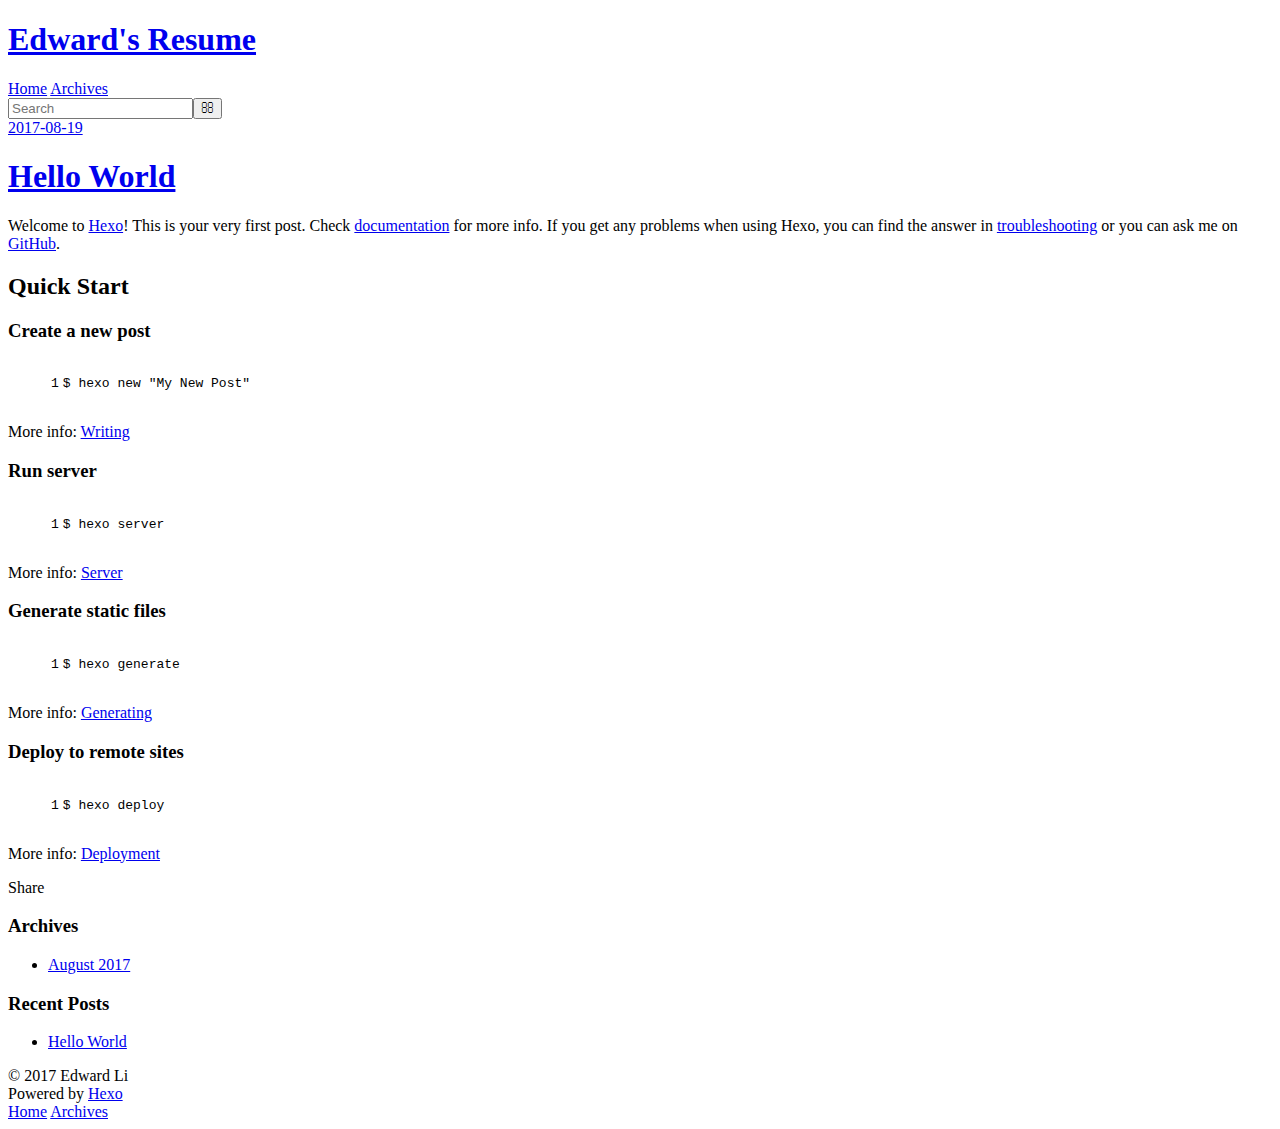
==== index.html @ 024c7343 "Site updated: 2017-08-19 13:59:13" ====
<!DOCTYPE html>
<html>
<head>
  <meta charset="utf-8">
  
  <title>Edward&#39;s Resume</title>
  <meta name="viewport" content="width=device-width, initial-scale=1, maximum-scale=1">
  <meta property="og:type" content="website">
<meta property="og:title" content="Edward&#39;s Resume">
<meta property="og:url" content="https://edwardwbli.github.io/Resume/index.html">
<meta property="og:site_name" content="Edward&#39;s Resume">
<meta name="twitter:card" content="summary">
<meta name="twitter:title" content="Edward&#39;s Resume">
  
    <link rel="alternate" href="/atom.xml" title="Edward&#39;s Resume" type="application/atom+xml">
  
  
    <link rel="icon" href="/favicon.png">
  
  
    <link href="//fonts.googleapis.com/css?family=Source+Code+Pro" rel="stylesheet" type="text/css">
  
  <link rel="stylesheet" href="/Resume/css/style.css">
  

</head>

<body>
  <div id="container">
    <div id="wrap">
      <header id="header">
  <div id="banner"></div>
  <div id="header-outer" class="outer">
    <div id="header-title" class="inner">
      <h1 id="logo-wrap">
        <a href="/Resume/" id="logo">Edward&#39;s Resume</a>
      </h1>
      
    </div>
    <div id="header-inner" class="inner">
      <nav id="main-nav">
        <a id="main-nav-toggle" class="nav-icon"></a>
        
          <a class="main-nav-link" href="/Resume/">Home</a>
        
          <a class="main-nav-link" href="/Resume/archives">Archives</a>
        
      </nav>
      <nav id="sub-nav">
        
          <a id="nav-rss-link" class="nav-icon" href="/atom.xml" title="RSS Feed"></a>
        
        <a id="nav-search-btn" class="nav-icon" title="Search"></a>
      </nav>
      <div id="search-form-wrap">
        <form action="//google.com/search" method="get" accept-charset="UTF-8" class="search-form"><input type="search" name="q" class="search-form-input" placeholder="Search"><button type="submit" class="search-form-submit">&#xF002;</button><input type="hidden" name="sitesearch" value="https://edwardwbli.github.io/Resume"></form>
      </div>
    </div>
  </div>
</header>
      <div class="outer">
        <section id="main">
  
    <article id="post-hello-world" class="article article-type-post" itemscope itemprop="blogPost">
  <div class="article-meta">
    <a href="/Resume/2017/08/19/hello-world/" class="article-date">
  <time datetime="2017-08-19T05:38:03.000Z" itemprop="datePublished">2017-08-19</time>
</a>
    
  </div>
  <div class="article-inner">
    
    
      <header class="article-header">
        
  
    <h1 itemprop="name">
      <a class="article-title" href="/Resume/2017/08/19/hello-world/">Hello World</a>
    </h1>
  

      </header>
    
    <div class="article-entry" itemprop="articleBody">
      
        <p>Welcome to <a href="https://hexo.io/" target="_blank" rel="external">Hexo</a>! This is your very first post. Check <a href="https://hexo.io/docs/" target="_blank" rel="external">documentation</a> for more info. If you get any problems when using Hexo, you can find the answer in <a href="https://hexo.io/docs/troubleshooting.html" target="_blank" rel="external">troubleshooting</a> or you can ask me on <a href="https://github.com/hexojs/hexo/issues" target="_blank" rel="external">GitHub</a>.</p>
<h2 id="Quick-Start"><a href="#Quick-Start" class="headerlink" title="Quick Start"></a>Quick Start</h2><h3 id="Create-a-new-post"><a href="#Create-a-new-post" class="headerlink" title="Create a new post"></a>Create a new post</h3><figure class="highlight bash"><table><tr><td class="gutter"><pre><div class="line">1</div></pre></td><td class="code"><pre><div class="line">$ hexo new <span class="string">"My New Post"</span></div></pre></td></tr></table></figure>
<p>More info: <a href="https://hexo.io/docs/writing.html" target="_blank" rel="external">Writing</a></p>
<h3 id="Run-server"><a href="#Run-server" class="headerlink" title="Run server"></a>Run server</h3><figure class="highlight bash"><table><tr><td class="gutter"><pre><div class="line">1</div></pre></td><td class="code"><pre><div class="line">$ hexo server</div></pre></td></tr></table></figure>
<p>More info: <a href="https://hexo.io/docs/server.html" target="_blank" rel="external">Server</a></p>
<h3 id="Generate-static-files"><a href="#Generate-static-files" class="headerlink" title="Generate static files"></a>Generate static files</h3><figure class="highlight bash"><table><tr><td class="gutter"><pre><div class="line">1</div></pre></td><td class="code"><pre><div class="line">$ hexo generate</div></pre></td></tr></table></figure>
<p>More info: <a href="https://hexo.io/docs/generating.html" target="_blank" rel="external">Generating</a></p>
<h3 id="Deploy-to-remote-sites"><a href="#Deploy-to-remote-sites" class="headerlink" title="Deploy to remote sites"></a>Deploy to remote sites</h3><figure class="highlight bash"><table><tr><td class="gutter"><pre><div class="line">1</div></pre></td><td class="code"><pre><div class="line">$ hexo deploy</div></pre></td></tr></table></figure>
<p>More info: <a href="https://hexo.io/docs/deployment.html" target="_blank" rel="external">Deployment</a></p>

      
    </div>
    <footer class="article-footer">
      <a data-url="https://edwardwbli.github.io/Resume/2017/08/19/hello-world/" data-id="cj6iw0bcp0000lf4cgiuqyfyr" class="article-share-link">Share</a>
      
      
    </footer>
  </div>
  
</article>


  

</section>
        
          <aside id="sidebar">
  
    

  
    

  
    
  
    
  <div class="widget-wrap">
    <h3 class="widget-title">Archives</h3>
    <div class="widget">
      <ul class="archive-list"><li class="archive-list-item"><a class="archive-list-link" href="/Resume/archives/2017/08/">August 2017</a></li></ul>
    </div>
  </div>


  
    
  <div class="widget-wrap">
    <h3 class="widget-title">Recent Posts</h3>
    <div class="widget">
      <ul>
        
          <li>
            <a href="/Resume/2017/08/19/hello-world/">Hello World</a>
          </li>
        
      </ul>
    </div>
  </div>

  
</aside>
        
      </div>
      <footer id="footer">
  
  <div class="outer">
    <div id="footer-info" class="inner">
      &copy; 2017 Edward Li<br>
      Powered by <a href="http://hexo.io/" target="_blank">Hexo</a>
    </div>
  </div>
</footer>
    </div>
    <nav id="mobile-nav">
  
    <a href="/Resume/" class="mobile-nav-link">Home</a>
  
    <a href="/Resume/archives" class="mobile-nav-link">Archives</a>
  
</nav>
    

<script src="//ajax.googleapis.com/ajax/libs/jquery/2.0.3/jquery.min.js"></script>


  <link rel="stylesheet" href="/Resume/fancybox/jquery.fancybox.css">
  <script src="/Resume/fancybox/jquery.fancybox.pack.js"></script>


<script src="/Resume/js/script.js"></script>

  </div>
</body>
</html>
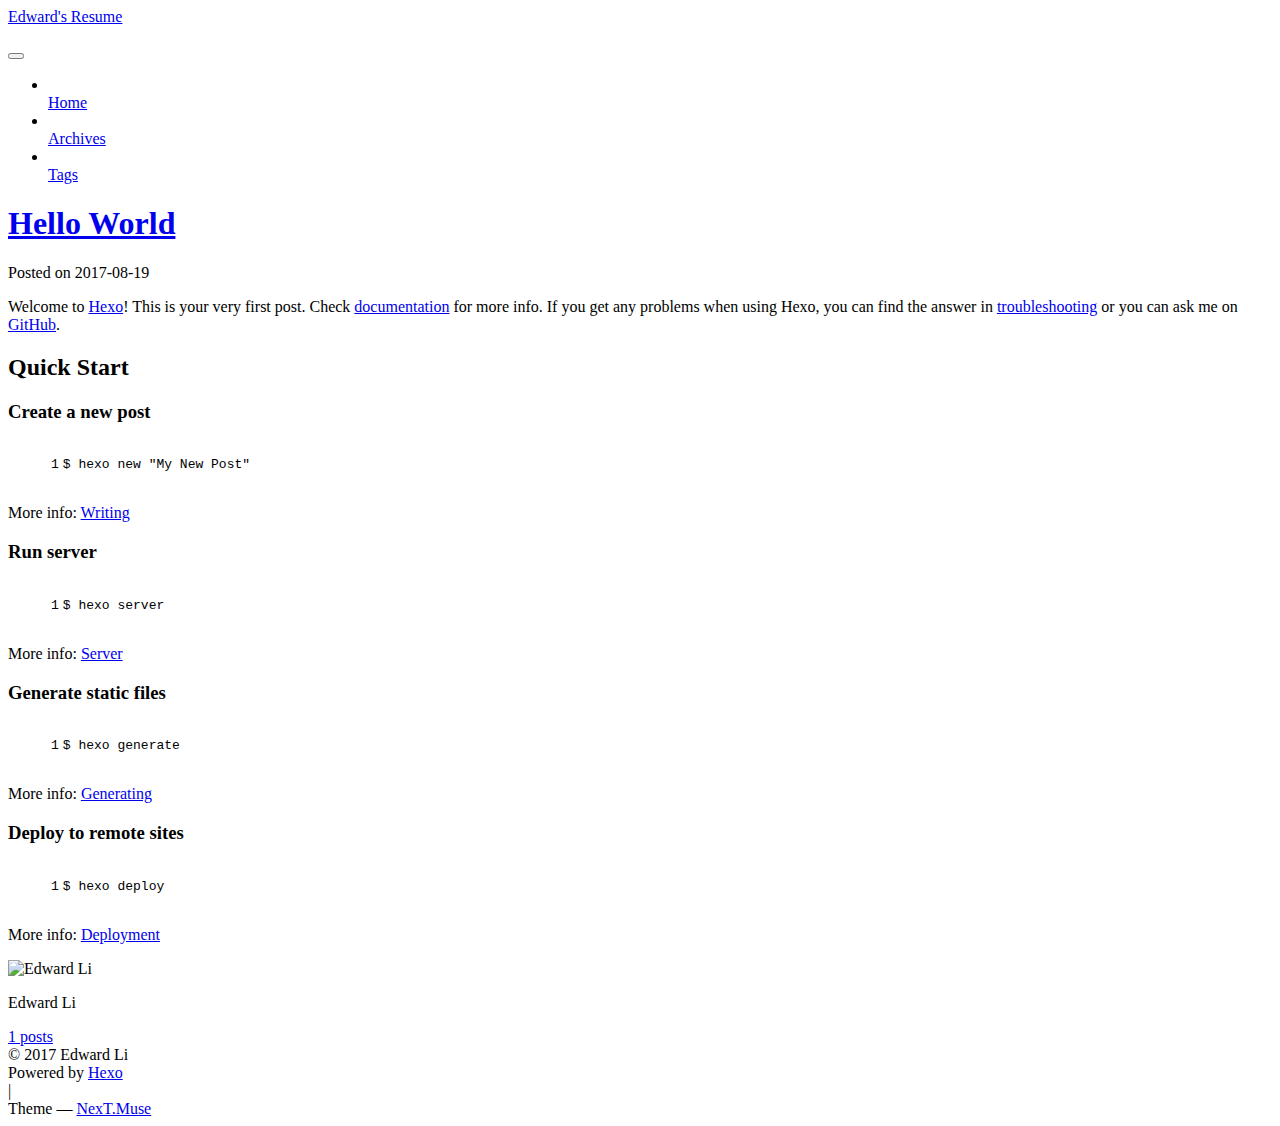
==== commit 1abdb69b: "Site updated: 2017-08-19 14:04:38" ====
--- a/index.html
+++ b/index.html
@@ -1,89 +1,330 @@
 <!DOCTYPE html>
-<html>
+
+
+
+  
+
+
+<html class="theme-next muse use-motion" lang="">
 <head>
-  <meta charset="utf-8">
-  
-  <title>Edward&#39;s Resume</title>
-  <meta name="viewport" content="width=device-width, initial-scale=1, maximum-scale=1">
-  <meta property="og:type" content="website">
+  <meta charset="UTF-8"/>
+<meta http-equiv="X-UA-Compatible" content="IE=edge" />
+<meta name="viewport" content="width=device-width, initial-scale=1, maximum-scale=1"/>
+<meta name="theme-color" content="#222">
+
+
+
+
+
+
+
+
+
+<meta http-equiv="Cache-Control" content="no-transform" />
+<meta http-equiv="Cache-Control" content="no-siteapp" />
+
+
+
+
+
+
+
+
+
+
+
+
+
+
+
+  
+  
+  <link href="/Resume/lib/fancybox/source/jquery.fancybox.css?v=2.1.5" rel="stylesheet" type="text/css" />
+
+
+
+
+  
+  
+  
+  
+
+  
+    
+    
+  
+
+  
+
+  
+
+  
+
+  
+
+  
+    
+    
+    <link href="//fonts.googleapis.com/css?family=Lato:300,300italic,400,400italic,700,700italic&subset=latin,latin-ext" rel="stylesheet" type="text/css">
+  
+
+
+
+
+
+
+<link href="/Resume/lib/font-awesome/css/font-awesome.min.css?v=4.6.2" rel="stylesheet" type="text/css" />
+
+<link href="/Resume/css/main.css?v=5.1.2" rel="stylesheet" type="text/css" />
+
+
+  <meta name="keywords" content="Hexo, NexT" />
+
+
+
+
+
+
+
+
+  <link rel="shortcut icon" type="image/x-icon" href="/Resume/favicon.ico?v=5.1.2" />
+
+
+
+
+
+
+<meta property="og:type" content="website">
 <meta property="og:title" content="Edward&#39;s Resume">
 <meta property="og:url" content="https://edwardwbli.github.io/Resume/index.html">
 <meta property="og:site_name" content="Edward&#39;s Resume">
 <meta name="twitter:card" content="summary">
 <meta name="twitter:title" content="Edward&#39;s Resume">
-  
-    <link rel="alternate" href="/atom.xml" title="Edward&#39;s Resume" type="application/atom+xml">
-  
-  
-    <link rel="icon" href="/favicon.png">
-  
-  
-    <link href="//fonts.googleapis.com/css?family=Source+Code+Pro" rel="stylesheet" type="text/css">
-  
-  <link rel="stylesheet" href="/Resume/css/style.css">
-  
+
+
+
+<script type="text/javascript" id="hexo.configurations">
+  var NexT = window.NexT || {};
+  var CONFIG = {
+    root: '/Resume/',
+    scheme: 'Muse',
+    sidebar: {"position":"left","display":"post","offset":12,"offset_float":12,"b2t":false,"scrollpercent":false,"onmobile":false},
+    fancybox: true,
+    tabs: true,
+    motion: true,
+    duoshuo: {
+      userId: '0',
+      author: 'Author'
+    },
+    algolia: {
+      applicationID: '',
+      apiKey: '',
+      indexName: '',
+      hits: {"per_page":10},
+      labels: {"input_placeholder":"Search for Posts","hits_empty":"We didn't find any results for the search: ${query}","hits_stats":"${hits} results found in ${time} ms"}
+    }
+  };
+</script>
+
+
+
+  <link rel="canonical" href="https://edwardwbli.github.io/Resume/"/>
+
+
+
+
+
+  <title>Edward's Resume</title>
+  
+
+
+
+
+
+
+
 
 </head>
 
-<body>
-  <div id="container">
-    <div id="wrap">
-      <header id="header">
-  <div id="banner"></div>
-  <div id="header-outer" class="outer">
-    <div id="header-title" class="inner">
-      <h1 id="logo-wrap">
-        <a href="/Resume/" id="logo">Edward&#39;s Resume</a>
-      </h1>
-      
+<body itemscope itemtype="http://schema.org/WebPage" lang="">
+
+  
+  
+    
+  
+
+  <div class="container sidebar-position-left 
+   page-home 
+ ">
+    <div class="headband"></div>
+
+    <header id="header" class="header" itemscope itemtype="http://schema.org/WPHeader">
+      <div class="header-inner"><div class="site-brand-wrapper">
+  <div class="site-meta ">
+    
+
+    <div class="custom-logo-site-title">
+      <a href="/Resume/"  class="brand" rel="start">
+        <span class="logo-line-before"><i></i></span>
+        <span class="site-title">Edward's Resume</span>
+        <span class="logo-line-after"><i></i></span>
+      </a>
     </div>
-    <div id="header-inner" class="inner">
-      <nav id="main-nav">
-        <a id="main-nav-toggle" class="nav-icon"></a>
-        
-          <a class="main-nav-link" href="/Resume/">Home</a>
-        
-          <a class="main-nav-link" href="/Resume/archives">Archives</a>
-        
-      </nav>
-      <nav id="sub-nav">
-        
-          <a id="nav-rss-link" class="nav-icon" href="/atom.xml" title="RSS Feed"></a>
-        
-        <a id="nav-search-btn" class="nav-icon" title="Search"></a>
-      </nav>
-      <div id="search-form-wrap">
-        <form action="//google.com/search" method="get" accept-charset="UTF-8" class="search-form"><input type="search" name="q" class="search-form-input" placeholder="Search"><button type="submit" class="search-form-submit">&#xF002;</button><input type="hidden" name="sitesearch" value="https://edwardwbli.github.io/Resume"></form>
-      </div>
-    </div>
+      
+        <p class="site-subtitle"></p>
+      
   </div>
-</header>
-      <div class="outer">
-        <section id="main">
-  
-    <article id="post-hello-world" class="article article-type-post" itemscope itemprop="blogPost">
-  <div class="article-meta">
-    <a href="/Resume/2017/08/19/hello-world/" class="article-date">
-  <time datetime="2017-08-19T05:38:03.000Z" itemprop="datePublished">2017-08-19</time>
-</a>
-    
+
+  <div class="site-nav-toggle">
+    <button>
+      <span class="btn-bar"></span>
+      <span class="btn-bar"></span>
+      <span class="btn-bar"></span>
+    </button>
   </div>
-  <div class="article-inner">
-    
-    
-      <header class="article-header">
-        
-  
-    <h1 itemprop="name">
-      <a class="article-title" href="/Resume/2017/08/19/hello-world/">Hello World</a>
-    </h1>
-  
-
+</div>
+
+<nav class="site-nav">
+  
+
+  
+    <ul id="menu" class="menu">
+      
+        
+        <li class="menu-item menu-item-home">
+          <a href="/Resume/" rel="section">
+            
+              <i class="menu-item-icon fa fa-fw fa-home"></i> <br />
+            
+            Home
+          </a>
+        </li>
+      
+        
+        <li class="menu-item menu-item-archives">
+          <a href="/Resume/archives/" rel="section">
+            
+              <i class="menu-item-icon fa fa-fw fa-archive"></i> <br />
+            
+            Archives
+          </a>
+        </li>
+      
+        
+        <li class="menu-item menu-item-tags">
+          <a href="/Resume/tags/" rel="section">
+            
+              <i class="menu-item-icon fa fa-fw fa-tags"></i> <br />
+            
+            Tags
+          </a>
+        </li>
+      
+
+      
+    </ul>
+  
+
+  
+</nav>
+
+
+
+ </div>
+    </header>
+
+    <main id="main" class="main">
+      <div class="main-inner">
+        <div class="content-wrap">
+          <div id="content" class="content">
+            
+  <section id="posts" class="posts-expand">
+    
+      
+
+  
+
+  
+  
+  
+
+  <article class="post post-type-normal" itemscope itemtype="http://schema.org/Article">
+  
+  
+  
+  <div class="post-block">
+    <link itemprop="mainEntityOfPage" href="https://edwardwbli.github.io/Resume/Resume/2017/08/19/hello-world/">
+
+    <span hidden itemprop="author" itemscope itemtype="http://schema.org/Person">
+      <meta itemprop="name" content="Edward Li">
+      <meta itemprop="description" content="">
+      <meta itemprop="image" content="/Resume/images/avatar.gif">
+    </span>
+
+    <span hidden itemprop="publisher" itemscope itemtype="http://schema.org/Organization">
+      <meta itemprop="name" content="Edward's Resume">
+    </span>
+
+    
+      <header class="post-header">
+
+        
+        
+          <h1 class="post-title" itemprop="name headline">
+                
+                <a class="post-title-link" href="/Resume/2017/08/19/hello-world/" itemprop="url">Hello World</a></h1>
+        
+
+        <div class="post-meta">
+          <span class="post-time">
+            
+              <span class="post-meta-item-icon">
+                <i class="fa fa-calendar-o"></i>
+              </span>
+              
+                <span class="post-meta-item-text">Posted on</span>
+              
+              <time title="Post created" itemprop="dateCreated datePublished" datetime="2017-08-19T13:38:03+08:00">
+                2017-08-19
+              </time>
+            
+
+            
+
+            
+          </span>
+
+          
+
+          
+            
+          
+
+          
+          
+
+          
+
+          
+
+          
+
+        </div>
       </header>
     
-    <div class="article-entry" itemprop="articleBody">
-      
-        <p>Welcome to <a href="https://hexo.io/" target="_blank" rel="external">Hexo</a>! This is your very first post. Check <a href="https://hexo.io/docs/" target="_blank" rel="external">documentation</a> for more info. If you get any problems when using Hexo, you can find the answer in <a href="https://hexo.io/docs/troubleshooting.html" target="_blank" rel="external">troubleshooting</a> or you can ask me on <a href="https://github.com/hexojs/hexo/issues" target="_blank" rel="external">GitHub</a>.</p>
+
+    
+    
+    
+    <div class="post-body" itemprop="articleBody">
+
+      
+      
+
+      
+        
+          
+            <p>Welcome to <a href="https://hexo.io/" target="_blank" rel="external">Hexo</a>! This is your very first post. Check <a href="https://hexo.io/docs/" target="_blank" rel="external">documentation</a> for more info. If you get any problems when using Hexo, you can find the answer in <a href="https://hexo.io/docs/troubleshooting.html" target="_blank" rel="external">troubleshooting</a> or you can ask me on <a href="https://github.com/hexojs/hexo/issues" target="_blank" rel="external">GitHub</a>.</p>
 <h2 id="Quick-Start"><a href="#Quick-Start" class="headerlink" title="Quick Start"></a>Quick Start</h2><h3 id="Create-a-new-post"><a href="#Create-a-new-post" class="headerlink" title="Create a new post"></a>Create a new post</h3><figure class="highlight bash"><table><tr><td class="gutter"><pre><div class="line">1</div></pre></td><td class="code"><pre><div class="line">$ hexo new <span class="string">"My New Post"</span></div></pre></td></tr></table></figure>
 <p>More info: <a href="https://hexo.io/docs/writing.html" target="_blank" rel="external">Writing</a></p>
 <h3 id="Run-server"><a href="#Run-server" class="headerlink" title="Run server"></a>Run server</h3><figure class="highlight bash"><table><tr><td class="gutter"><pre><div class="line">1</div></pre></td><td class="code"><pre><div class="line">$ hexo server</div></pre></td></tr></table></figure>
@@ -93,88 +334,296 @@
 <h3 id="Deploy-to-remote-sites"><a href="#Deploy-to-remote-sites" class="headerlink" title="Deploy to remote sites"></a>Deploy to remote sites</h3><figure class="highlight bash"><table><tr><td class="gutter"><pre><div class="line">1</div></pre></td><td class="code"><pre><div class="line">$ hexo deploy</div></pre></td></tr></table></figure>
 <p>More info: <a href="https://hexo.io/docs/deployment.html" target="_blank" rel="external">Deployment</a></p>
 
+          
+        
       
     </div>
-    <footer class="article-footer">
-      <a data-url="https://edwardwbli.github.io/Resume/2017/08/19/hello-world/" data-id="cj6iw0bcp0000lf4cgiuqyfyr" class="article-share-link">Share</a>
-      
+    
+    
+    
+
+    
+
+    
+
+    
+
+    <footer class="post-footer">
+      
+
+      
+
+      
+
+      
+      
+        <div class="post-eof"></div>
       
     </footer>
   </div>
   
-</article>
-
-
-  
-
-</section>
-        
-          <aside id="sidebar">
-  
-    
-
-  
-    
-
-  
-    
-  
-    
-  <div class="widget-wrap">
-    <h3 class="widget-title">Archives</h3>
-    <div class="widget">
-      <ul class="archive-list"><li class="archive-list-item"><a class="archive-list-link" href="/Resume/archives/2017/08/">August 2017</a></li></ul>
+  
+  
+  </article>
+
+
+    
+  </section>
+
+  
+
+
+          </div>
+          
+
+
+          
+
+        </div>
+        
+          
+  
+  <div class="sidebar-toggle">
+    <div class="sidebar-toggle-line-wrap">
+      <span class="sidebar-toggle-line sidebar-toggle-line-first"></span>
+      <span class="sidebar-toggle-line sidebar-toggle-line-middle"></span>
+      <span class="sidebar-toggle-line sidebar-toggle-line-last"></span>
     </div>
   </div>
 
-
-  
-    
-  <div class="widget-wrap">
-    <h3 class="widget-title">Recent Posts</h3>
-    <div class="widget">
-      <ul>
-        
-          <li>
-            <a href="/Resume/2017/08/19/hello-world/">Hello World</a>
-          </li>
-        
-      </ul>
+  <aside id="sidebar" class="sidebar">
+    
+    <div class="sidebar-inner">
+
+      
+
+      
+
+      <section class="site-overview sidebar-panel sidebar-panel-active">
+        <div class="site-author motion-element" itemprop="author" itemscope itemtype="http://schema.org/Person">
+          <img class="site-author-image" itemprop="image"
+               src="/Resume/images/avatar.gif"
+               alt="Edward Li" />
+          <p class="site-author-name" itemprop="name">Edward Li</p>
+           
+              <p class="site-description motion-element" itemprop="description"></p>
+          
+        </div>
+        <nav class="site-state motion-element">
+
+          
+            <div class="site-state-item site-state-posts">
+              <a href="/Resume/archives/">
+                <span class="site-state-item-count">1</span>
+                <span class="site-state-item-name">posts</span>
+              </a>
+            </div>
+          
+
+          
+
+          
+
+        </nav>
+
+        
+
+        <div class="links-of-author motion-element">
+          
+        </div>
+
+        
+        
+
+        
+        
+
+        
+
+
+      </section>
+
+      
+
+      
+
     </div>
+  </aside>
+
+
+        
+      </div>
+    </main>
+
+    <footer id="footer" class="footer">
+      <div class="footer-inner">
+        <div class="copyright" >
+  
+  &copy; 
+  <span itemprop="copyrightYear">2017</span>
+  <span class="with-love">
+    <i class="fa fa-heart"></i>
+  </span>
+  <span class="author" itemprop="copyrightHolder">Edward Li</span>
+
+  
+</div>
+
+
+  <div class="powered-by">
+    Powered by <a class="theme-link" href="https://hexo.io">Hexo</a>
   </div>
 
-  
-</aside>
+  <span class="post-meta-divider">|</span>
+
+  <div class="theme-info">
+    Theme &mdash;
+    <a class="theme-link" href="https://github.com/iissnan/hexo-theme-next">
+      NexT.Muse
+    </a>
+  </div>
+
+
+        
+
+
+
+
+
+
+
         
       </div>
-      <footer id="footer">
-  
-  <div class="outer">
-    <div id="footer-info" class="inner">
-      &copy; 2017 Edward Li<br>
-      Powered by <a href="http://hexo.io/" target="_blank">Hexo</a>
-    </div>
+    </footer>
+
+    
+      <div class="back-to-top">
+        <i class="fa fa-arrow-up"></i>
+        
+      </div>
+    
+
   </div>
-</footer>
-    </div>
-    <nav id="mobile-nav">
-  
-    <a href="/Resume/" class="mobile-nav-link">Home</a>
-  
-    <a href="/Resume/archives" class="mobile-nav-link">Archives</a>
-  
-</nav>
-    
-
-<script src="//ajax.googleapis.com/ajax/libs/jquery/2.0.3/jquery.min.js"></script>
-
-
-  <link rel="stylesheet" href="/Resume/fancybox/jquery.fancybox.css">
-  <script src="/Resume/fancybox/jquery.fancybox.pack.js"></script>
-
-
-<script src="/Resume/js/script.js"></script>
-
-  </div>
+
+  
+
+<script type="text/javascript">
+  if (Object.prototype.toString.call(window.Promise) !== '[object Function]') {
+    window.Promise = null;
+  }
+</script>
+
+
+
+
+
+
+
+
+
+  
+
+
+
+
+
+
+
+
+
+
+
+
+  
+  <script type="text/javascript" src="/Resume/lib/jquery/index.js?v=2.1.3"></script>
+
+  
+  <script type="text/javascript" src="/Resume/lib/fastclick/lib/fastclick.min.js?v=1.0.6"></script>
+
+  
+  <script type="text/javascript" src="/Resume/lib/jquery_lazyload/jquery.lazyload.js?v=1.9.7"></script>
+
+  
+  <script type="text/javascript" src="/Resume/lib/velocity/velocity.min.js?v=1.2.1"></script>
+
+  
+  <script type="text/javascript" src="/Resume/lib/velocity/velocity.ui.min.js?v=1.2.1"></script>
+
+  
+  <script type="text/javascript" src="/Resume/lib/fancybox/source/jquery.fancybox.pack.js?v=2.1.5"></script>
+
+
+  
+
+
+  <script type="text/javascript" src="/Resume/js/src/utils.js?v=5.1.2"></script>
+
+  <script type="text/javascript" src="/Resume/js/src/motion.js?v=5.1.2"></script>
+
+
+
+  
+  
+
+  
+    <script type="text/javascript" src="/Resume/js/src/scrollspy.js?v=5.1.2"></script>
+<script type="text/javascript" src="/Resume/js/src/post-details.js?v=5.1.2"></script>
+
+  
+
+  
+
+
+  <script type="text/javascript" src="/Resume/js/src/bootstrap.js?v=5.1.2"></script>
+
+
+
+  
+
+
+  
+
+
+
+
+	
+
+
+
+
+
+  
+
+
+
+
+
+  
+
+
+
+
+
+
+
+
+  
+
+
+
+
+
+  
+
+  
+
+  
+
+  
+
+  
+
+  
+
 </body>
-</html>+</html>
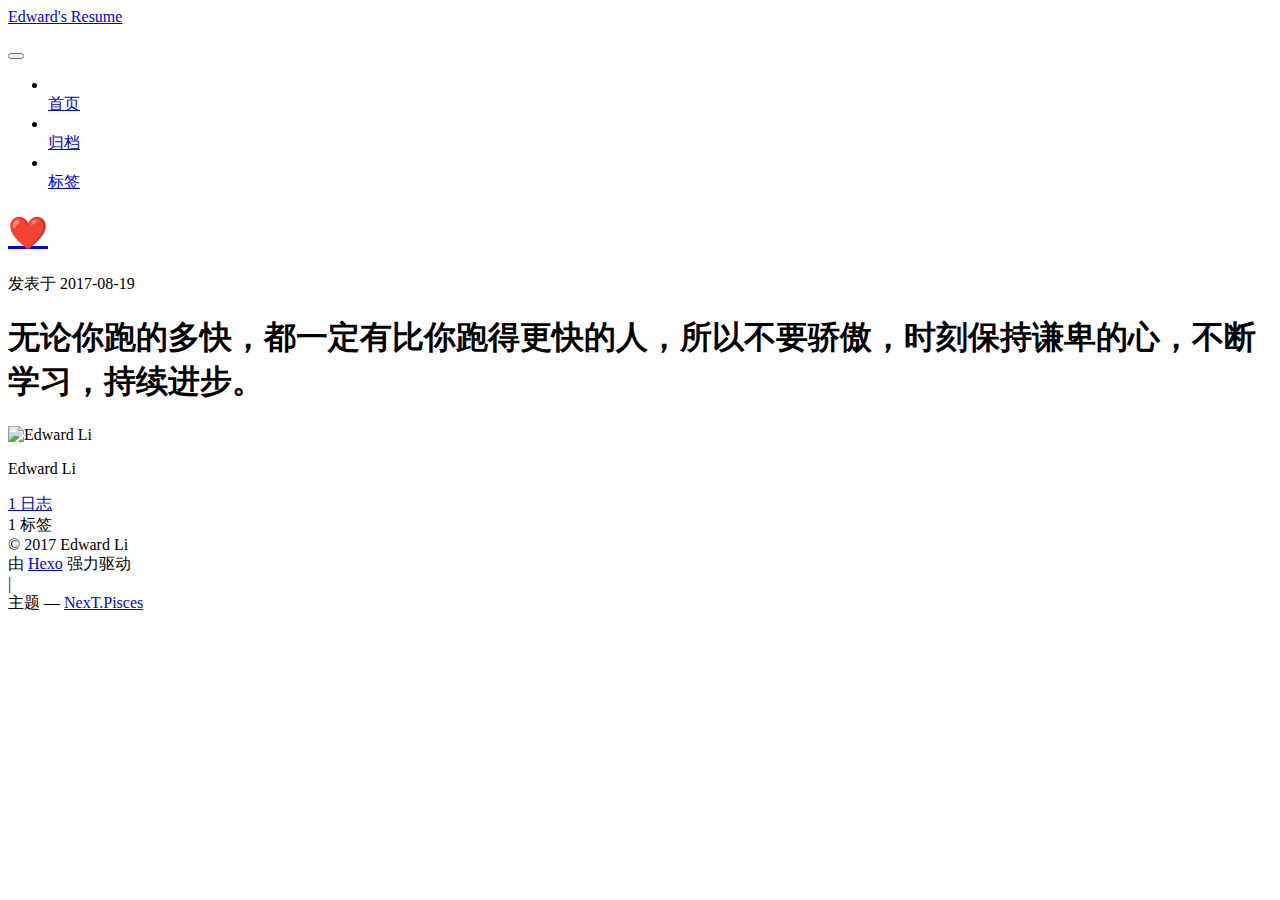
==== commit c91fe408: "Site updated: 2017-08-19 15:02:40" ====
--- a/index.html
+++ b/index.html
@@ -5,7 +5,7 @@
   
 
 
-<html class="theme-next muse use-motion" lang="">
+<html class="theme-next pisces use-motion" lang="zh-Hans">
 <head>
   <meta charset="UTF-8"/>
 <meta http-equiv="X-UA-Compatible" content="IE=edge" />
@@ -98,6 +98,7 @@
 <meta property="og:title" content="Edward&#39;s Resume">
 <meta property="og:url" content="https://edwardwbli.github.io/Resume/index.html">
 <meta property="og:site_name" content="Edward&#39;s Resume">
+<meta property="og:locale" content="zh-Hans">
 <meta name="twitter:card" content="summary">
 <meta name="twitter:title" content="Edward&#39;s Resume">
 
@@ -107,14 +108,14 @@
   var NexT = window.NexT || {};
   var CONFIG = {
     root: '/Resume/',
-    scheme: 'Muse',
-    sidebar: {"position":"left","display":"post","offset":12,"offset_float":12,"b2t":false,"scrollpercent":false,"onmobile":false},
+    scheme: 'Pisces',
+    sidebar: {"position":"left","display":"always","offset":12,"offset_float":12,"b2t":false,"scrollpercent":false,"onmobile":false},
     fancybox: true,
     tabs: true,
     motion: true,
     duoshuo: {
       userId: '0',
-      author: 'Author'
+      author: '博主'
     },
     algolia: {
       applicationID: '',
@@ -146,7 +147,7 @@
 
 </head>
 
-<body itemscope itemtype="http://schema.org/WebPage" lang="">
+<body itemscope itemtype="http://schema.org/WebPage" lang="zh-Hans">
 
   
   
@@ -196,7 +197,7 @@
             
               <i class="menu-item-icon fa fa-fw fa-home"></i> <br />
             
-            Home
+            首页
           </a>
         </li>
       
@@ -206,7 +207,7 @@
             
               <i class="menu-item-icon fa fa-fw fa-archive"></i> <br />
             
-            Archives
+            归档
           </a>
         </li>
       
@@ -216,7 +217,7 @@
             
               <i class="menu-item-icon fa fa-fw fa-tags"></i> <br />
             
-            Tags
+            标签
           </a>
         </li>
       
@@ -253,7 +254,7 @@
   
   
   <div class="post-block">
-    <link itemprop="mainEntityOfPage" href="https://edwardwbli.github.io/Resume/Resume/2017/08/19/hello-world/">
+    <link itemprop="mainEntityOfPage" href="https://edwardwbli.github.io/Resume/Resume/2017/08/19/❤️/">
 
     <span hidden itemprop="author" itemscope itemtype="http://schema.org/Person">
       <meta itemprop="name" content="Edward Li">
@@ -272,7 +273,7 @@
         
           <h1 class="post-title" itemprop="name headline">
                 
-                <a class="post-title-link" href="/Resume/2017/08/19/hello-world/" itemprop="url">Hello World</a></h1>
+                <a class="post-title-link" href="/Resume/2017/08/19/❤️/" itemprop="url">❤️</a></h1>
         
 
         <div class="post-meta">
@@ -282,9 +283,9 @@
                 <i class="fa fa-calendar-o"></i>
               </span>
               
-                <span class="post-meta-item-text">Posted on</span>
+                <span class="post-meta-item-text">发表于</span>
               
-              <time title="Post created" itemprop="dateCreated datePublished" datetime="2017-08-19T13:38:03+08:00">
+              <time title="创建于" itemprop="dateCreated datePublished" datetime="2017-08-19T14:17:50+08:00">
                 2017-08-19
               </time>
             
@@ -324,16 +325,7 @@
       
         
           
-            <p>Welcome to <a href="https://hexo.io/" target="_blank" rel="external">Hexo</a>! This is your very first post. Check <a href="https://hexo.io/docs/" target="_blank" rel="external">documentation</a> for more info. If you get any problems when using Hexo, you can find the answer in <a href="https://hexo.io/docs/troubleshooting.html" target="_blank" rel="external">troubleshooting</a> or you can ask me on <a href="https://github.com/hexojs/hexo/issues" target="_blank" rel="external">GitHub</a>.</p>
-<h2 id="Quick-Start"><a href="#Quick-Start" class="headerlink" title="Quick Start"></a>Quick Start</h2><h3 id="Create-a-new-post"><a href="#Create-a-new-post" class="headerlink" title="Create a new post"></a>Create a new post</h3><figure class="highlight bash"><table><tr><td class="gutter"><pre><div class="line">1</div></pre></td><td class="code"><pre><div class="line">$ hexo new <span class="string">"My New Post"</span></div></pre></td></tr></table></figure>
-<p>More info: <a href="https://hexo.io/docs/writing.html" target="_blank" rel="external">Writing</a></p>
-<h3 id="Run-server"><a href="#Run-server" class="headerlink" title="Run server"></a>Run server</h3><figure class="highlight bash"><table><tr><td class="gutter"><pre><div class="line">1</div></pre></td><td class="code"><pre><div class="line">$ hexo server</div></pre></td></tr></table></figure>
-<p>More info: <a href="https://hexo.io/docs/server.html" target="_blank" rel="external">Server</a></p>
-<h3 id="Generate-static-files"><a href="#Generate-static-files" class="headerlink" title="Generate static files"></a>Generate static files</h3><figure class="highlight bash"><table><tr><td class="gutter"><pre><div class="line">1</div></pre></td><td class="code"><pre><div class="line">$ hexo generate</div></pre></td></tr></table></figure>
-<p>More info: <a href="https://hexo.io/docs/generating.html" target="_blank" rel="external">Generating</a></p>
-<h3 id="Deploy-to-remote-sites"><a href="#Deploy-to-remote-sites" class="headerlink" title="Deploy to remote sites"></a>Deploy to remote sites</h3><figure class="highlight bash"><table><tr><td class="gutter"><pre><div class="line">1</div></pre></td><td class="code"><pre><div class="line">$ hexo deploy</div></pre></td></tr></table></figure>
-<p>More info: <a href="https://hexo.io/docs/deployment.html" target="_blank" rel="external">Deployment</a></p>
-
+            <h1 id="无论你跑的多快，都一定有比你跑得更快的人，所以不要骄傲，时刻保持谦卑的心，不断学习，持续进步。"><a href="#无论你跑的多快，都一定有比你跑得更快的人，所以不要骄傲，时刻保持谦卑的心，不断学习，持续进步。" class="headerlink" title="无论你跑的多快，都一定有比你跑得更快的人，所以不要骄傲，时刻保持谦卑的心，不断学习，持续进步。"></a>无论你跑的多快，都一定有比你跑得更快的人，所以不要骄傲，时刻保持谦卑的心，不断学习，持续进步。</h1>
           
         
       
@@ -415,13 +407,22 @@
             <div class="site-state-item site-state-posts">
               <a href="/Resume/archives/">
                 <span class="site-state-item-count">1</span>
-                <span class="site-state-item-name">posts</span>
+                <span class="site-state-item-name">日志</span>
               </a>
             </div>
           
 
           
 
+          
+            
+            
+            <div class="site-state-item site-state-tags">
+              
+                <span class="site-state-item-count">1</span>
+                <span class="site-state-item-name">标签</span>
+              
+            </div>
           
 
         </nav>
@@ -471,15 +472,15 @@
 
 
   <div class="powered-by">
-    Powered by <a class="theme-link" href="https://hexo.io">Hexo</a>
+    由 <a class="theme-link" href="https://hexo.io">Hexo</a> 强力驱动
   </div>
 
   <span class="post-meta-divider">|</span>
 
   <div class="theme-info">
-    Theme &mdash;
+    主题 &mdash;
     <a class="theme-link" href="https://github.com/iissnan/hexo-theme-next">
-      NexT.Muse
+      NexT.Pisces
     </a>
   </div>
 
@@ -565,6 +566,13 @@
   
   
 
+
+  <script type="text/javascript" src="/Resume/js/src/affix.js?v=5.1.2"></script>
+
+  <script type="text/javascript" src="/Resume/js/src/schemes/pisces.js?v=5.1.2"></script>
+
+
+
   
     <script type="text/javascript" src="/Resume/js/src/scrollspy.js?v=5.1.2"></script>
 <script type="text/javascript" src="/Resume/js/src/post-details.js?v=5.1.2"></script>
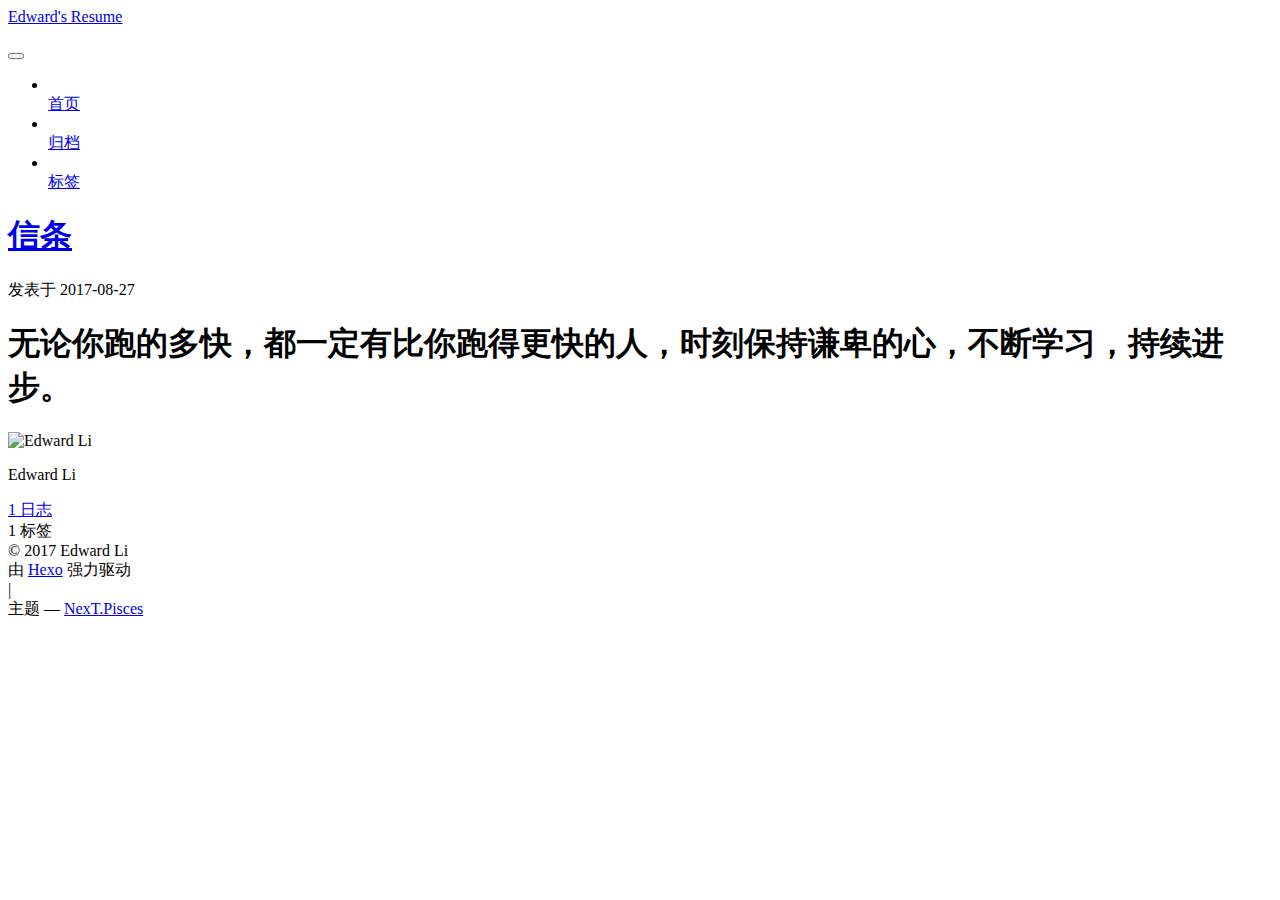
==== commit 70cd7fc6: "Site updated: 2017-08-28 00:46:39" ====
--- a/index.html
+++ b/index.html
@@ -254,7 +254,7 @@
   
   
   <div class="post-block">
-    <link itemprop="mainEntityOfPage" href="https://edwardwbli.github.io/Resume/Resume/2017/08/19/❤️/">
+    <link itemprop="mainEntityOfPage" href="https://edwardwbli.github.io/Resume/Resume/2017/08/27/信条/">
 
     <span hidden itemprop="author" itemscope itemtype="http://schema.org/Person">
       <meta itemprop="name" content="Edward Li">
@@ -273,7 +273,7 @@
         
           <h1 class="post-title" itemprop="name headline">
                 
-                <a class="post-title-link" href="/Resume/2017/08/19/❤️/" itemprop="url">❤️</a></h1>
+                <a class="post-title-link" href="/Resume/2017/08/27/信条/" itemprop="url">信条</a></h1>
         
 
         <div class="post-meta">
@@ -285,8 +285,8 @@
               
                 <span class="post-meta-item-text">发表于</span>
               
-              <time title="创建于" itemprop="dateCreated datePublished" datetime="2017-08-19T14:17:50+08:00">
-                2017-08-19
+              <time title="创建于" itemprop="dateCreated datePublished" datetime="2017-08-27T14:17:50+08:00">
+                2017-08-27
               </time>
             
 
@@ -325,7 +325,7 @@
       
         
           
-            <h1 id="无论你跑的多快，都一定有比你跑得更快的人，所以不要骄傲，时刻保持谦卑的心，不断学习，持续进步。"><a href="#无论你跑的多快，都一定有比你跑得更快的人，所以不要骄傲，时刻保持谦卑的心，不断学习，持续进步。" class="headerlink" title="无论你跑的多快，都一定有比你跑得更快的人，所以不要骄傲，时刻保持谦卑的心，不断学习，持续进步。"></a>无论你跑的多快，都一定有比你跑得更快的人，所以不要骄傲，时刻保持谦卑的心，不断学习，持续进步。</h1>
+            <h1 id="无论你跑的多快，都一定有比你跑得更快的人，时刻保持谦卑的心，不断学习，持续进步。"><a href="#无论你跑的多快，都一定有比你跑得更快的人，时刻保持谦卑的心，不断学习，持续进步。" class="headerlink" title="无论你跑的多快，都一定有比你跑得更快的人，时刻保持谦卑的心，不断学习，持续进步。"></a>无论你跑的多快，都一定有比你跑得更快的人，时刻保持谦卑的心，不断学习，持续进步。</h1>
           
         
       
